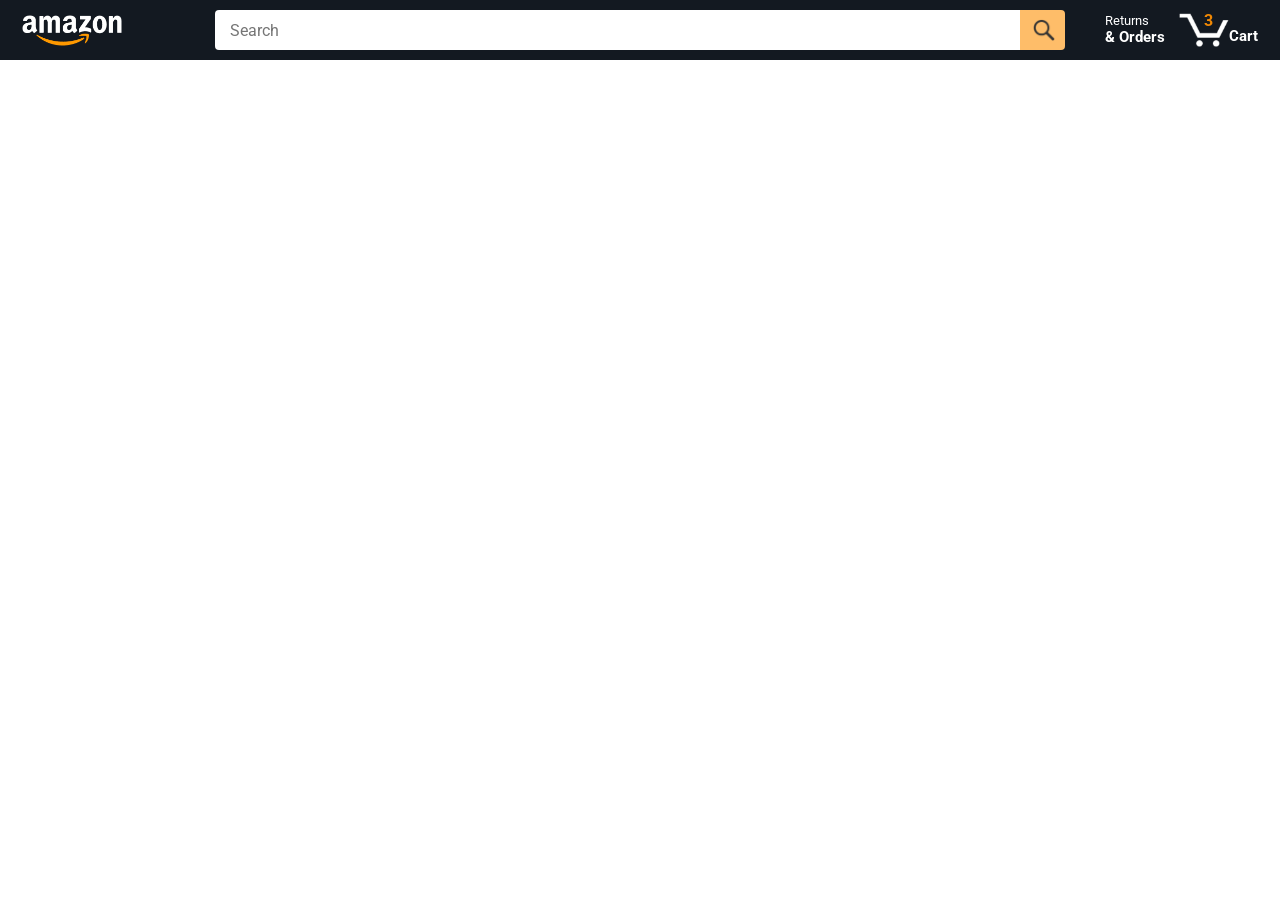
==== amazon.html @ 9e0b07c0 "add github in amazon clone" ====
<!DOCTYPE html>
<html>
  <head>
    <title>Amazon Project</title>

    <!-- This code is needed for responsive design to work.
      (Responsive design = make the website look good on
      smaller screen sizes like a phone or a tablet). -->
    <meta name="viewport" content="width=device-width, initial-scale=1">

    <!-- Load a font called Roboto from Google Fonts. -->
    <link rel="preconnect" href="https://fonts.googleapis.com">
    <link rel="preconnect" href="https://fonts.gstatic.com" crossorigin>
    <link href="https://fonts.googleapis.com/css2?family=Roboto:wght@400;500;700&display=swap" rel="stylesheet">

    <!-- Here are the CSS files for this page. -->
    <link rel="stylesheet" href="styles/shared/general.css">
    <link rel="stylesheet" href="styles/shared/amazon-header.css">
    <link rel="stylesheet" href="styles/pages/amazon.css">
  </head>
  <body>
    <div class="amazon-header">
      <div class="amazon-header-left-section">
        <a href="amazon.html" class="header-link">
          <img class="amazon-logo"
            src="images/amazon-logo-white.png">
          <img class="amazon-mobile-logo"
            src="images/amazon-mobile-logo-white.png">
        </a>
      </div>

      <div class="amazon-header-middle-section">
        <input class="search-bar" type="text" placeholder="Search">

        <button class="search-button">
          <img class="search-icon" src="images/icons/search-icon.png">
        </button>
      </div>

      <div class="amazon-header-right-section">
        <a class="orders-link header-link" href="orders.html">
          <span class="returns-text">Returns</span>
          <span class="orders-text">& Orders</span>
        </a>

        <a class="cart-link header-link" href="checkout.html">
          <img class="cart-icon" src="images/icons/cart-icon.png">
          <div class="cart-quantity">3</div>
          <div class="cart-text">Cart</div>
        </a>
      </div>
    </div>
    
    <div class="main">
      <div class="products-grid js-products-grid">
       
      </div>
    </div>
    <script src="./data/cart.js"></script>
    <script src="./data/products.js"></script>
    <script src="./scripts/amazon.js"></script>
  </body>
</html>
---- styles/shared/general.css ----
body {
  font-family: Roboto, Arial;
  color: rgb(33, 33, 33);
  /* The <body> element has a default margin of 8px
     on all sides. This removes the default margins. */
  margin: 0;
}

/* <p> elements have a default margin on the top
   and bottom. This removes the default margins. */
p {
  margin: 0;
}

button {
  cursor: pointer;
}

select {
  cursor: pointer;
}

input, select, button {
  font-family: Roboto, Arial;
}

.button-primary {
  color: rgb(33, 33, 33);
  background-color: rgb(255, 216, 20);
  border: 1px solid rgb(252, 210, 0);
  border-radius: 8px;
  cursor: pointer;
  box-shadow: 0 2px 5px rgba(213, 217, 217, 0.5);
}

.button-primary:hover {
  background-color: rgb(247, 202, 0);
  border: 1px solid rgb(242, 194, 0);
}

.button-primary:active {
  background: rgb(255, 216, 20);
  border-color: rgb(252, 210, 0);
  box-shadow: none;
}

.button-secondary {
  color: rgb(33, 33, 33);
  background: white;
  border: 1px solid rgb(213, 217, 217);
  border-radius: 8px;
  cursor: pointer;
  box-shadow: 0 2px 5px rgba(213, 217, 217, 0.5);
}

.button-secondary:hover {
  background-color: rgb(247, 250, 250);
}

.button-secondary:active {
  background-color: rgb(237, 253, 255);
  box-shadow: none;
}

/* These styles will limit text to 2 lines. Anything
   beyond 2 lines will be replaced with "..."
   You can find this code by using an A.I. tool or by
   searching in Google.
   https://css-tricks.com/almanac/properties/l/line-clamp/ */
.limit-text-to-2-lines {
  display: -webkit-box;
  -webkit-line-clamp: 2;
  -webkit-box-orient: vertical;
  overflow: hidden;
}

.link-primary {
  color: rgb(1, 124, 182);
  cursor: pointer;
}

.link-primary:hover {
  color: rgb(196, 80, 0);
}

/* Styles for dropdown selectors. */
select {
  color: rgb(33, 33, 33);
  background-color: rgb(240, 240, 240);
  border: 1px solid rgb(213, 217, 217);
  border-radius: 8px;
  padding: 3px 5px;
  font-size: 15px;
  cursor: pointer;
  box-shadow: 0 2px 5px rgba(213, 217, 217, 0.5);
}

select:focus,
input:focus {
  outline: 2px solid rgb(255, 153, 0);
}
---- styles/shared/amazon-header.css ----
.amazon-header {
  background-color: rgb(19, 25, 33);
  color: white;
  padding-left: 15px;
  padding-right: 15px;

  display: flex;
  align-items: center;
  justify-content: space-between;

  position: fixed;
  top: 0;
  left: 0;
  right: 0;
  height: 60px;
}

.amazon-header-left-section {
  width: 180px;
}

@media (max-width: 800px) {
  .amazon-header-left-section {
    width: unset;
  }
}

.header-link {
  display: inline-block;
  padding: 6px;
  border-radius: 2px;
  cursor: pointer;
  text-decoration: none;
  border: 1px solid rgba(0, 0, 0, 0);
}

.header-link:hover {
  border: 1px solid white;
}

.amazon-logo {
  width: 100px;
  margin-top: 5px;
}

.amazon-mobile-logo {
  display: none;
}

@media (max-width: 575px) {
  .amazon-logo {
    display: none;
  }

  .amazon-mobile-logo {
    display: block;
    height: 35px;
    margin-top: 5px;
  }
}

.amazon-header-middle-section {
  flex: 1;
  max-width: 850px;
  margin-left: 10px;
  margin-right: 10px;
  display: flex;
}

.search-bar {
  flex: 1;
  width: 0;
  font-size: 16px;
  height: 38px;
  padding-left: 15px;
  border: none;
  border-top-left-radius: 4px;
  border-bottom-left-radius: 4px;
  border-top-right-radius: 0;
  border-bottom-right-radius: 0;
}

.search-button {
  background-color: rgb(254, 189, 105);
  border: none;
  width: 45px;
  height: 40px;
  border-top-right-radius: 4px;
  border-bottom-right-radius: 4px;
  flex-shrink: 0;
}

.search-icon {
  height: 22px;
  margin-left: 2px;
  margin-top: 3px;
}

.amazon-header-right-section {
  width: 180px;
  flex-shrink: 0;
  display: flex;
  justify-content: end;
}

.orders-link {
  color: white;
}

.returns-text {
  display: block;
  font-size: 13px;
}

.orders-text {
  display: block;
  font-size: 15px;
  font-weight: 700;
}

.cart-link {
  color: white;
  display: flex;
  align-items: center;
  position: relative;
}

.cart-icon {
  width: 50px;
}

.cart-text {
  margin-top: 12px;
  font-size: 15px;
  font-weight: 700;
}

.cart-quantity {
  color: rgb(240, 136, 4);
  font-size: 16px;
  font-weight: 700;

  position: absolute;
  top: 4px;
  left: 22px;
  
  width: 26px;
  text-align: center;
}
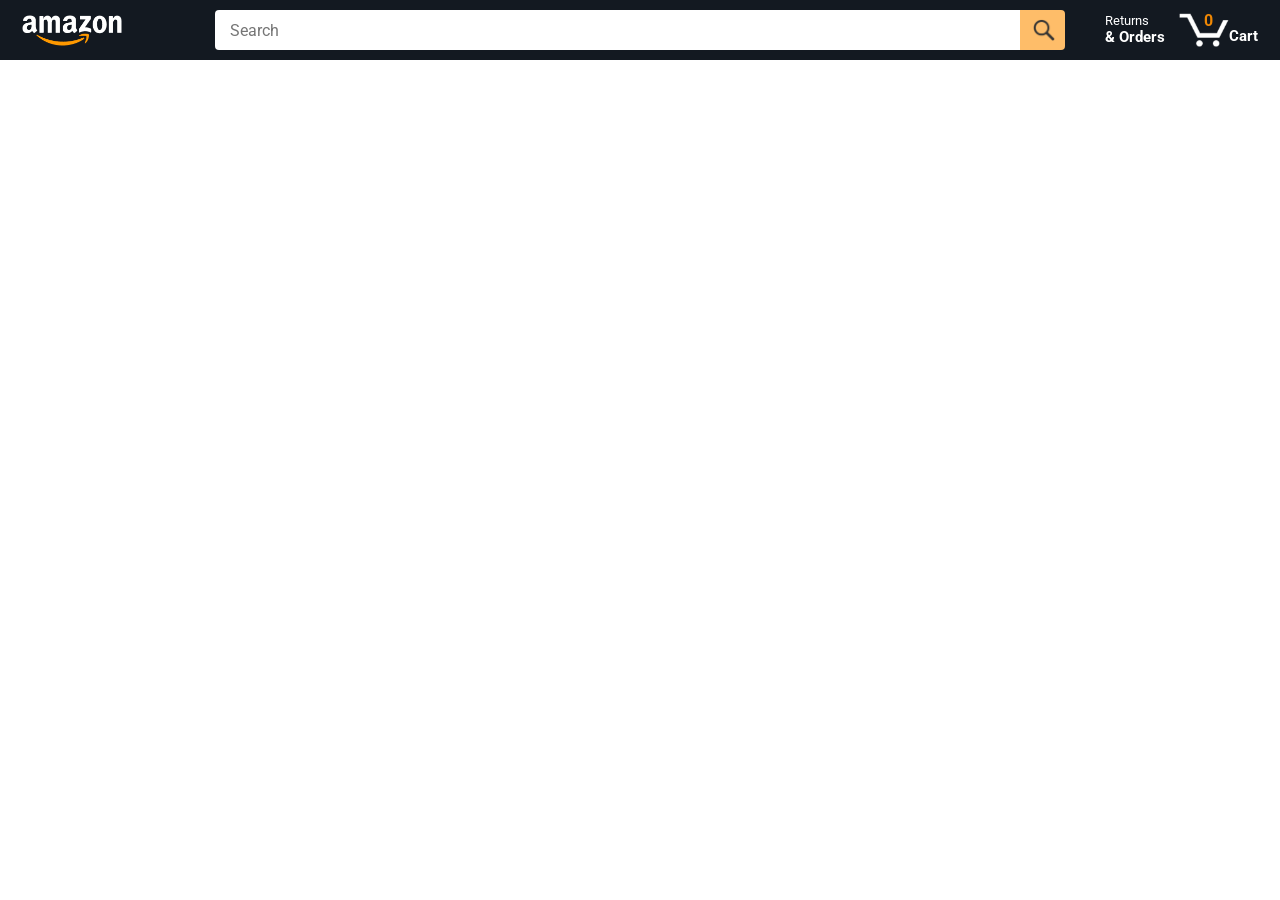
==== commit f9b3da7c: "make the cart  quantity interactive" ====
--- a/amazon.html
+++ b/amazon.html
@@ -45,7 +45,7 @@
 
         <a class="cart-link header-link" href="checkout.html">
           <img class="cart-icon" src="images/icons/cart-icon.png">
-          <div class="cart-quantity">3</div>
+          <div class="cart-quantity js-cart-quantity">0</div>
           <div class="cart-text">Cart</div>
         </a>
       </div>
